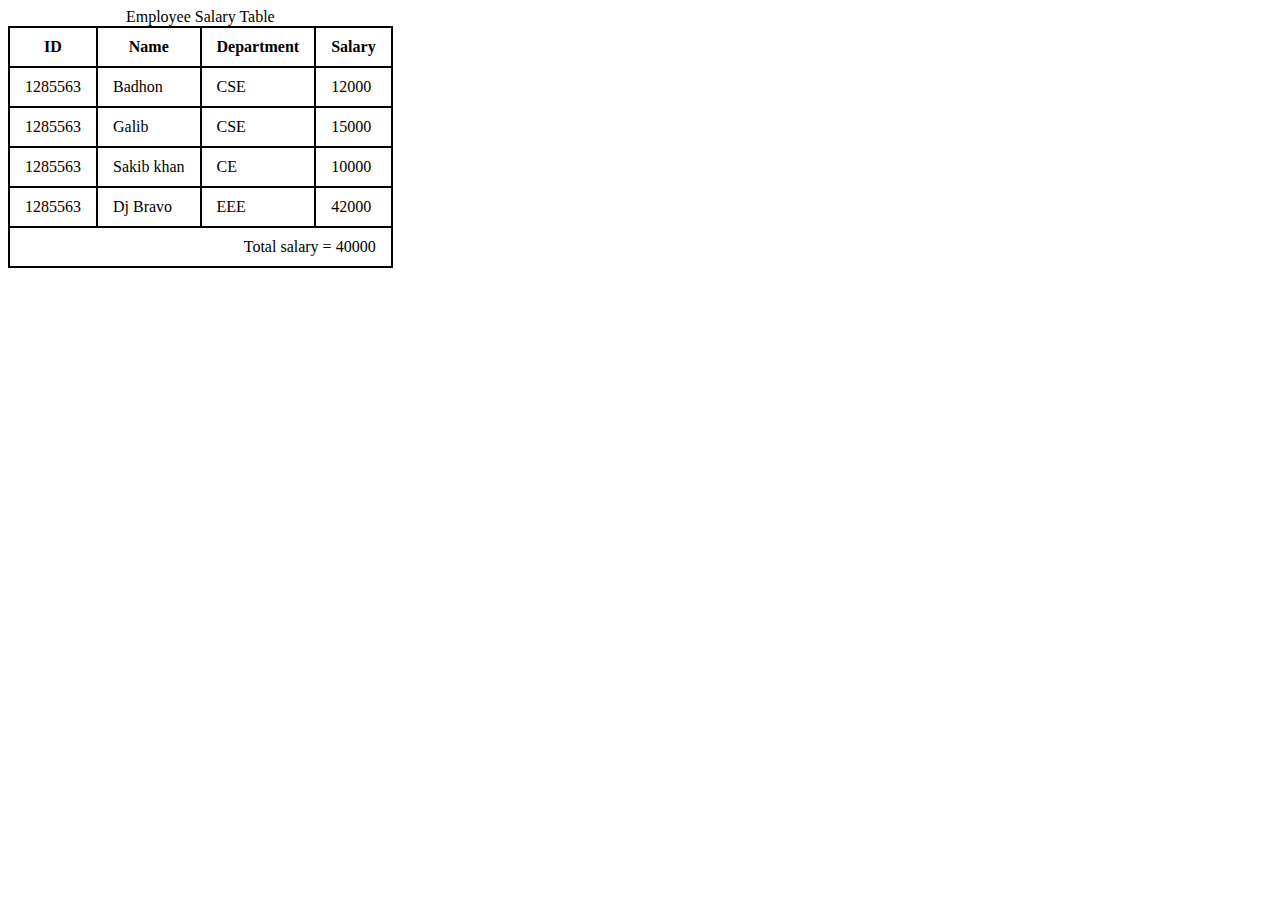
==== index.html @ 07a3fb55 "create index file" ====
<!DOCTYPE html>
<html lang="en">

<head>
    <meta charset="UTF-8">
    <meta name="viewport" content="width=device-width, initial-scale=1.0">
    <title>Document</title>
    <style>
        table{
            border-collapse: collapse;
        }
        th, td{
            border: 2px solid;
            padding: 10px 15px;
        }
    </style>
</head>

<body>
    <div>
        <table>
            <caption>Employee Salary Table</caption>
            <thead>
                <tr>
                    <th>ID</th>
                    <th>Name</th>
                    <th>Department</th>
                    <th>Salary</th>
                </tr>
            </thead>
            <tbody>
                <tr>
                    <td>1285563</td>
                    <td>Badhon</td>
                    <td>CSE</td>
                    <td>12000</td>
                </tr>
                <tr>
                    <td>1285563</td>
                    <td>Galib</td>
                    <td>CSE</td>
                    <td>15000</td>
                </tr>
                <tr>
                    <td>1285563</td>
                    <td>Sakib khan</td>
                    <td>CE</td>
                    <td>10000</td>
                </tr>
                <tr>
                    <td>1285563</td>
                    <td>Dj Bravo</td>
                    <td>EEE</td>
                    <td>42000</td>
                </tr>
            </tbody>
            <tfoot>
                <td colspan="4" align="right">Total salary = 40000</td>
            </tfoot>
        </table>
    </div>
    <a href=""></a>
</body>

</html>
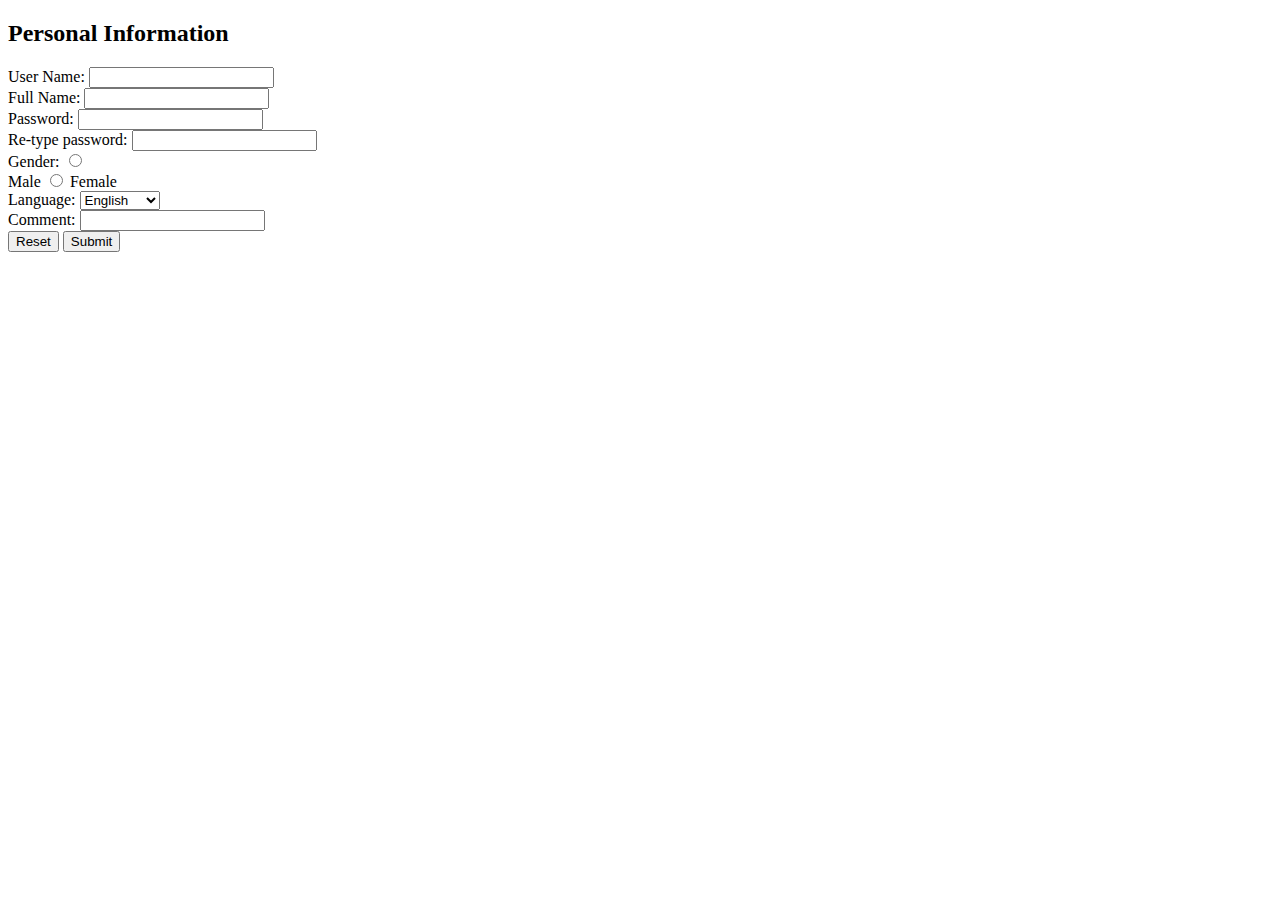
==== commit cf383c91: "added personal information section" ====
--- a/index.html
+++ b/index.html
@@ -6,60 +6,43 @@
     <meta name="viewport" content="width=device-width, initial-scale=1.0">
     <title>Document</title>
     <style>
-        table{
-            border-collapse: collapse;
-        }
-        th, td{
-            border: 2px solid;
-            padding: 10px 15px;
-        }
+        
     </style>
 </head>
-
 <body>
+<div>
     <div>
-        <table>
-            <caption>Employee Salary Table</caption>
-            <thead>
-                <tr>
-                    <th>ID</th>
-                    <th>Name</th>
-                    <th>Department</th>
-                    <th>Salary</th>
-                </tr>
-            </thead>
-            <tbody>
-                <tr>
-                    <td>1285563</td>
-                    <td>Badhon</td>
-                    <td>CSE</td>
-                    <td>12000</td>
-                </tr>
-                <tr>
-                    <td>1285563</td>
-                    <td>Galib</td>
-                    <td>CSE</td>
-                    <td>15000</td>
-                </tr>
-                <tr>
-                    <td>1285563</td>
-                    <td>Sakib khan</td>
-                    <td>CE</td>
-                    <td>10000</td>
-                </tr>
-                <tr>
-                    <td>1285563</td>
-                    <td>Dj Bravo</td>
-                    <td>EEE</td>
-                    <td>42000</td>
-                </tr>
-            </tbody>
-            <tfoot>
-                <td colspan="4" align="right">Total salary = 40000</td>
-            </tfoot>
-        </table>
+        <h2>Personal Information</h2>
     </div>
-    <a href=""></a>
+    <div>
+        <form action="">
+            <label for="">User Name:</label>
+            <input type="text" Your Name><br>
+            <label for="">Full Name:</label>
+            <input type="text" Your Name><br>
+            <label for="">Password:</label>
+            <input type="password" Your Passowrd><br>
+            <label for="">Re-type password:</label>
+            <input type="password" Your Passowrd><br>
+            <label for="">Gender:</label>
+            <input type="radio" name="" id=""><br>
+            <label for="Male">Male</label>
+            <input type="radio" name="" id="">
+            <label for="Male">Female</label><br>
+            <label for="">Language:</label>
+            <select name="" id="">
+                <option value="">English</option>
+                <option value="">Bangla</option>
+                <option value="">Arabic</option>
+                <option value="">Japanese</option>
+            </select><br>
+            <label for="">Comment:</label>
+            <input type="text"><br>
+            <button class="btn" type="reset">Reset</button>
+            <button class="btn" type="submit">Submit</button>
+        </form>
+    </div>
+</div>
 </body>
 
 </html>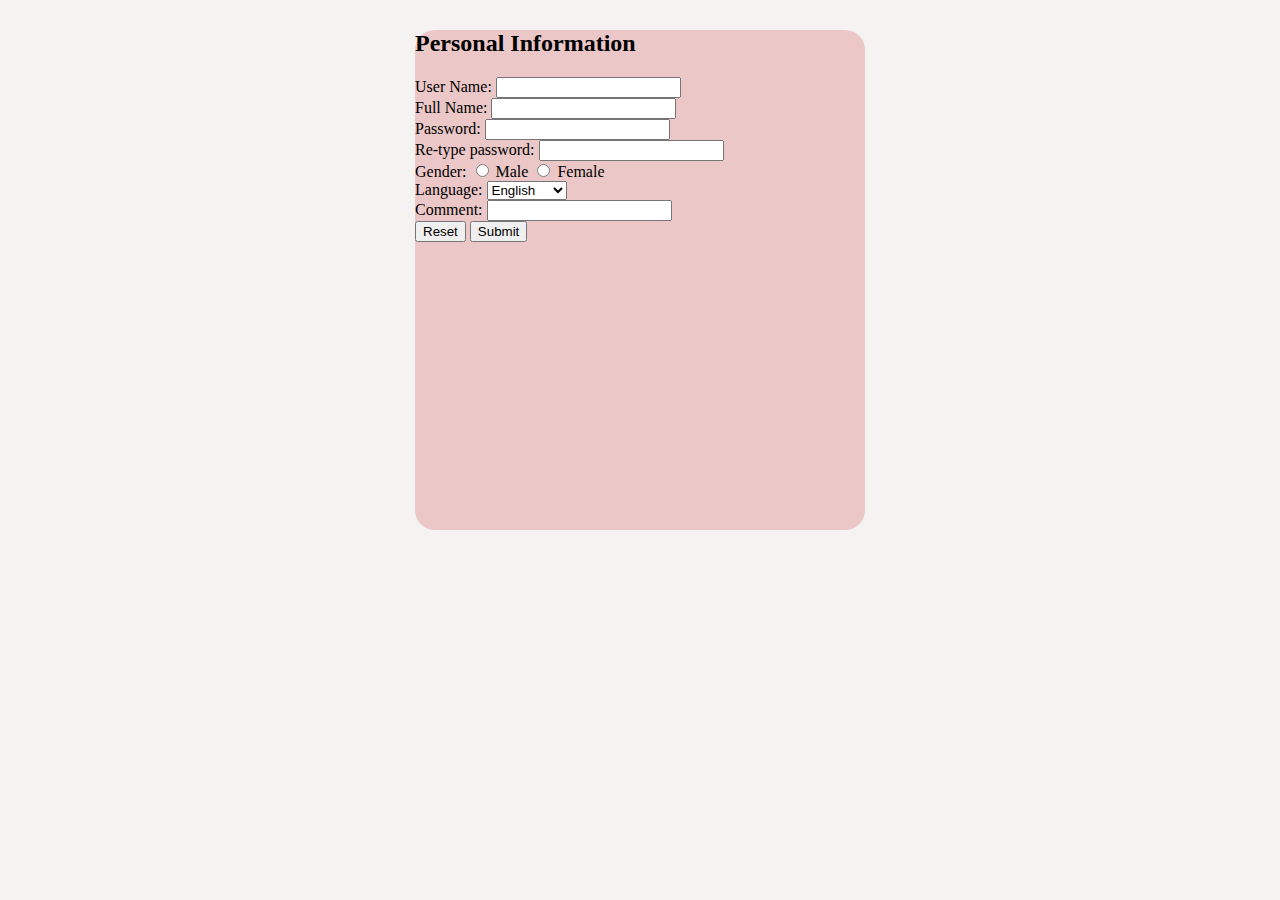
==== commit 3b368751: "added second and third table" ====
--- a/index.html
+++ b/index.html
@@ -5,12 +5,10 @@
     <meta charset="UTF-8">
     <meta name="viewport" content="width=device-width, initial-scale=1.0">
     <title>Document</title>
-    <style>
-        
-    </style>
+   <link rel="stylesheet" href="styles/style.css">
 </head>
 <body>
-<div>
+<div class="form">
     <div>
         <h2>Personal Information</h2>
     </div>
@@ -25,7 +23,7 @@
             <label for="">Re-type password:</label>
             <input type="password" Your Passowrd><br>
             <label for="">Gender:</label>
-            <input type="radio" name="" id=""><br>
+            <input type="radio" name="" id="">
             <label for="Male">Male</label>
             <input type="radio" name="" id="">
             <label for="Male">Female</label><br>
--- a/styles/style.css
+++ b/styles/style.css
@@ -0,0 +1,11 @@
+body{
+    background-color: #f5f2f2;
+}
+.form{
+    width: 450px;
+    height: 500px;
+    background-color: #ebc7c7;
+    border-radius: 20px;
+    margin: 0 auto;
+    margin-top: 30px;
+}